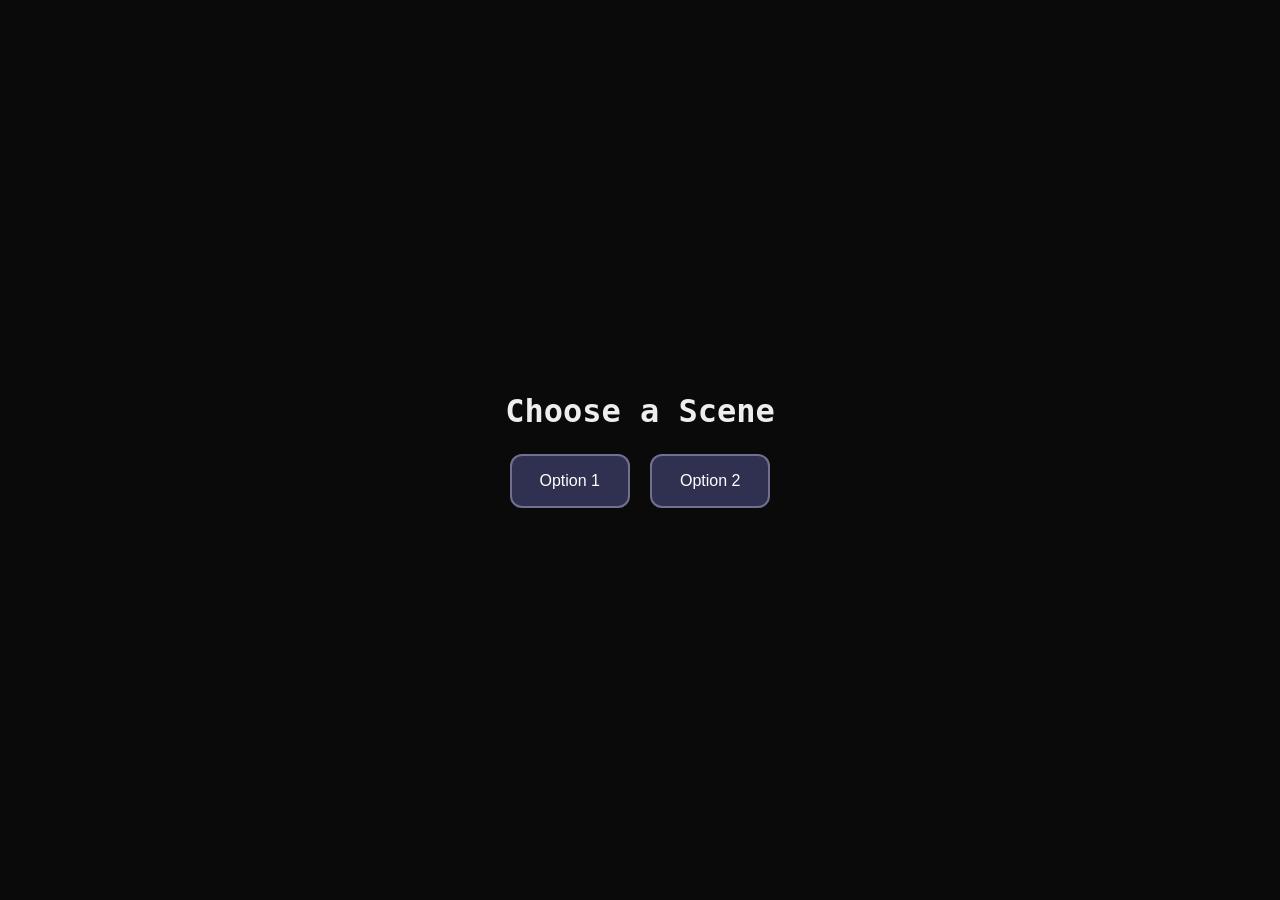
==== index.html @ fd30b2e8 "base" ====
<!doctype html>
<html lang="en">
  <head>
    <meta charset="UTF-8" />
    <meta name="viewport" content="width=device-width, initial-scale=1.0" />
    <title>Choose a Scene</title>
    <link rel="stylesheet" href="style.css" />
  </head>
  <body>
    <div class="menu">
      <h1>Choose a Scene</h1>
      <div class="button-row">
        <button id="option1">Option 1</button>
        <button id="option2">Option 2</button>
      </div>
    </div>

    <script>
      document.getElementById("option1").onclick = function () {
        window.location.href = "game.html?choice=1";
      };
      document.getElementById("option2").onclick = function () {
        window.location.href = "game.html?choice=2";
      };
    </script>
  </body>
</html>
---- style.css ----
* {
  margin: 0;
  padding: 0;
  box-sizing: border-box;
}
body {
  background-color: #0a0a0a;
  display: flex;
  justify-content: center;
  align-items: center;
  height: 100vh;
  font-family: monospace;
}
canvas {
  display: block;
}

.menu {
  text-align: center;
  color: #eee;
}

.menu h1 {
  margin-bottom: 24px;
  font-size: 2rem;
}

.button-row {
  display: flex;
  gap: 20px;
  justify-content: center;
}

button {
  background: #303050;
  color: #fff;
  border: 2px solid #707090;
  border-radius: 12px;
  padding: 16px 28px;
  font-size: 1rem;
  cursor: pointer;
}

button:hover {
  background: #505090;
}
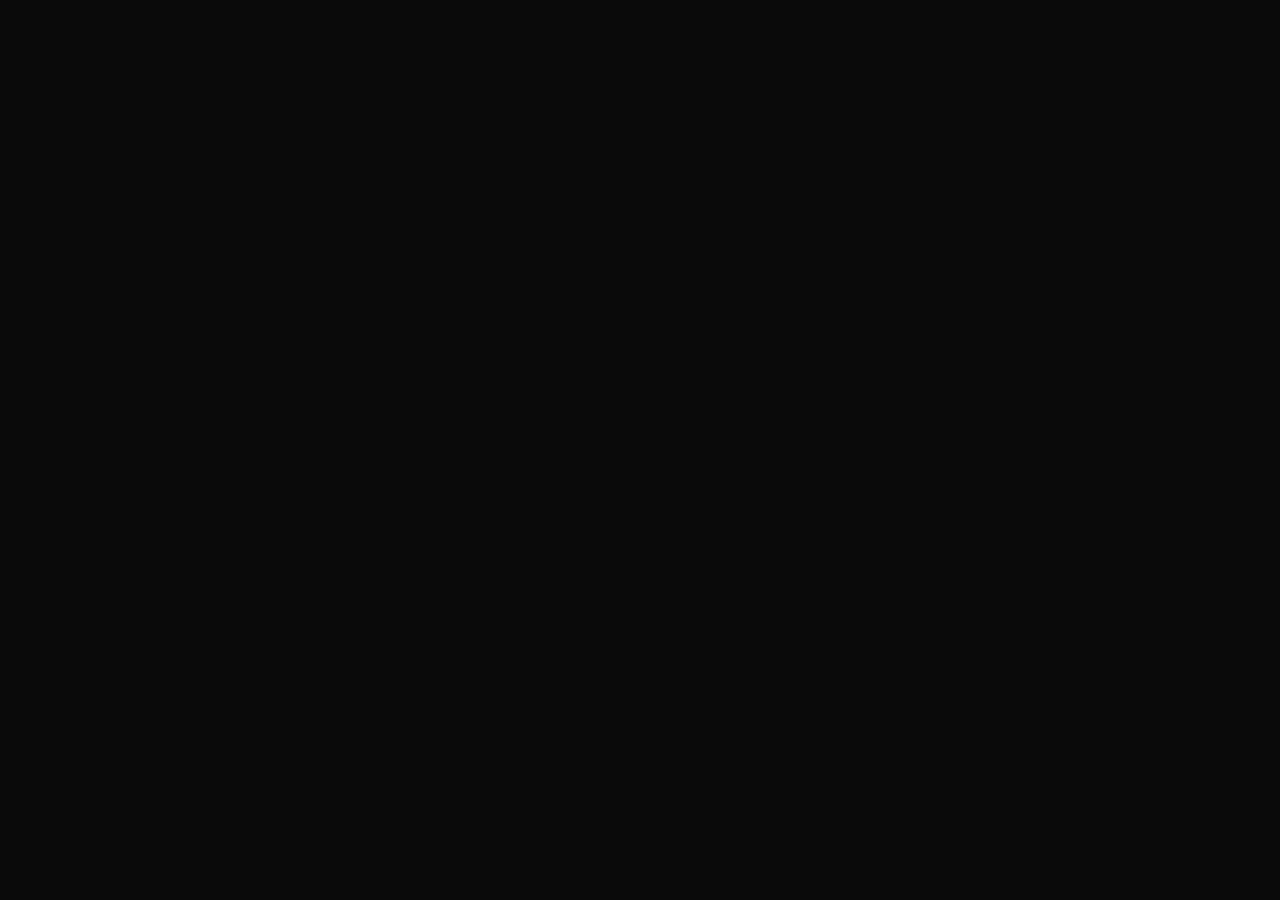
==== commit 1a80a251: "New story implemented" ====
--- a/index.html
+++ b/index.html
@@ -3,25 +3,12 @@
   <head>
     <meta charset="UTF-8" />
     <meta name="viewport" content="width=device-width, initial-scale=1.0" />
-    <title>Choose a Scene</title>
+    <title>Two-Option Game</title>
     <link rel="stylesheet" href="style.css" />
+    <script src="https://cdnjs.cloudflare.com/ajax/libs/p5.js/1.9.4/p5.min.js"></script>
+    <script src="game.js"></script>
+    <script src="scenes.js"></script>
+    <script src="sketch.js"></script>
   </head>
-  <body>
-    <div class="menu">
-      <h1>Choose a Scene</h1>
-      <div class="button-row">
-        <button id="option1">Option 1</button>
-        <button id="option2">Option 2</button>
-      </div>
-    </div>
-
-    <script>
-      document.getElementById("option1").onclick = function () {
-        window.location.href = "game.html?choice=1";
-      };
-      document.getElementById("option2").onclick = function () {
-        window.location.href = "game.html?choice=2";
-      };
-    </script>
-  </body>
+  <body></body>
 </html>
